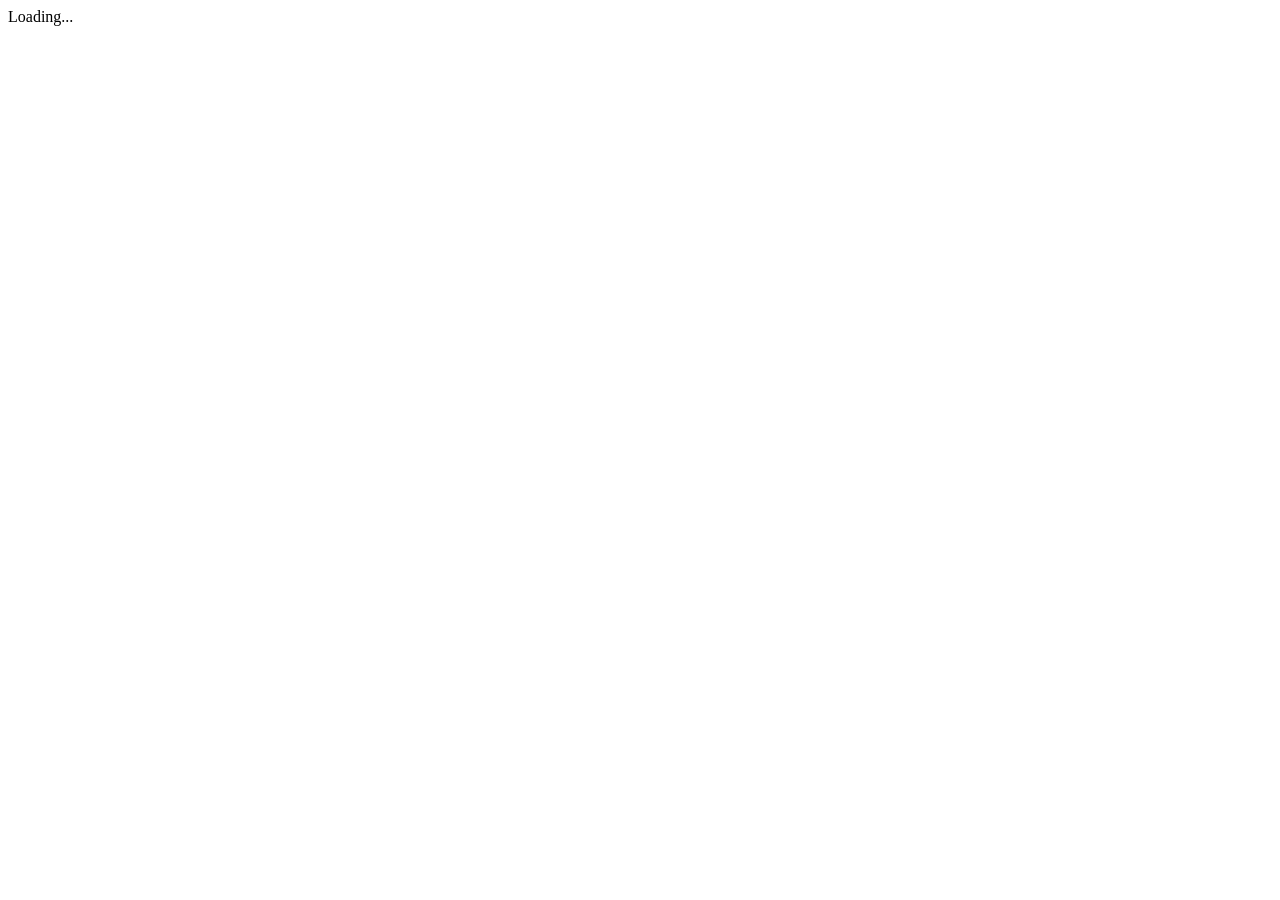
==== pain/dashboard.html @ 8c00c260 "expense tracker" ====
<!DOCTYPE html>
<html lang="en">
<head>
    <meta charset="UTF-8">
    <meta name="viewport" content="width=device-width, initial-scale=1.0">
    <title>Dashboard</title>
</head>
<body>
    <div>
        Loading...
    </div>
    
</body>
</html>
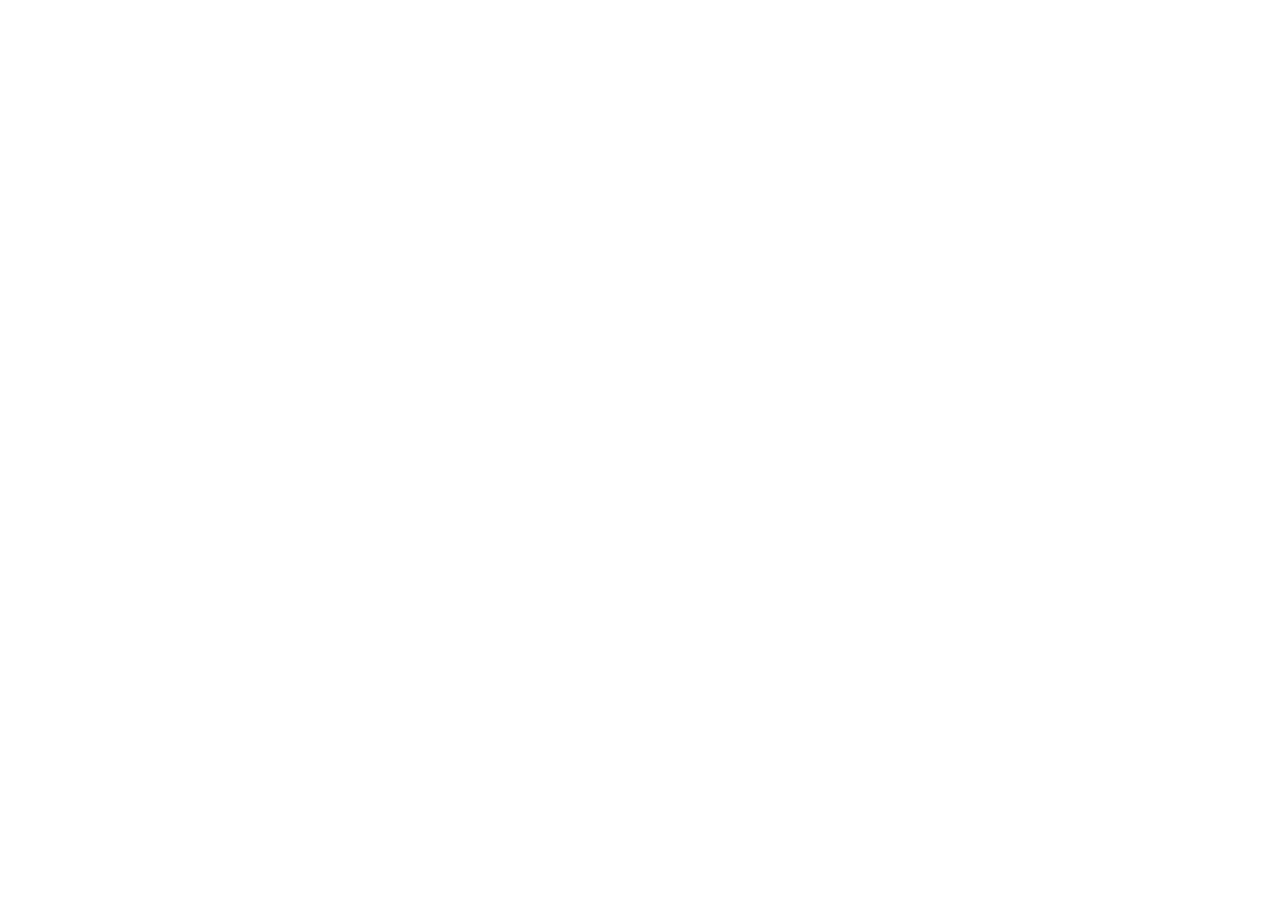
==== commit ab81b54e: "feat: implement the side bar" ====
--- a/pain/dashboard.html
+++ b/pain/dashboard.html
@@ -4,11 +4,15 @@
     <meta charset="UTF-8">
     <meta name="viewport" content="width=device-width, initial-scale=1.0">
     <title>Dashboard</title>
+    <link rel="stylesheet" href="/css/dashboard.css">
 </head>
 <body>
-    <div>
-        Loading...
-    </div>
-    
+    <div id="sidebar"></div>
+
+    <main id="content">
+
+    </main>
+
+    <script type="module" src="/js/dashboard.js"></script>
 </body>
 </html>
